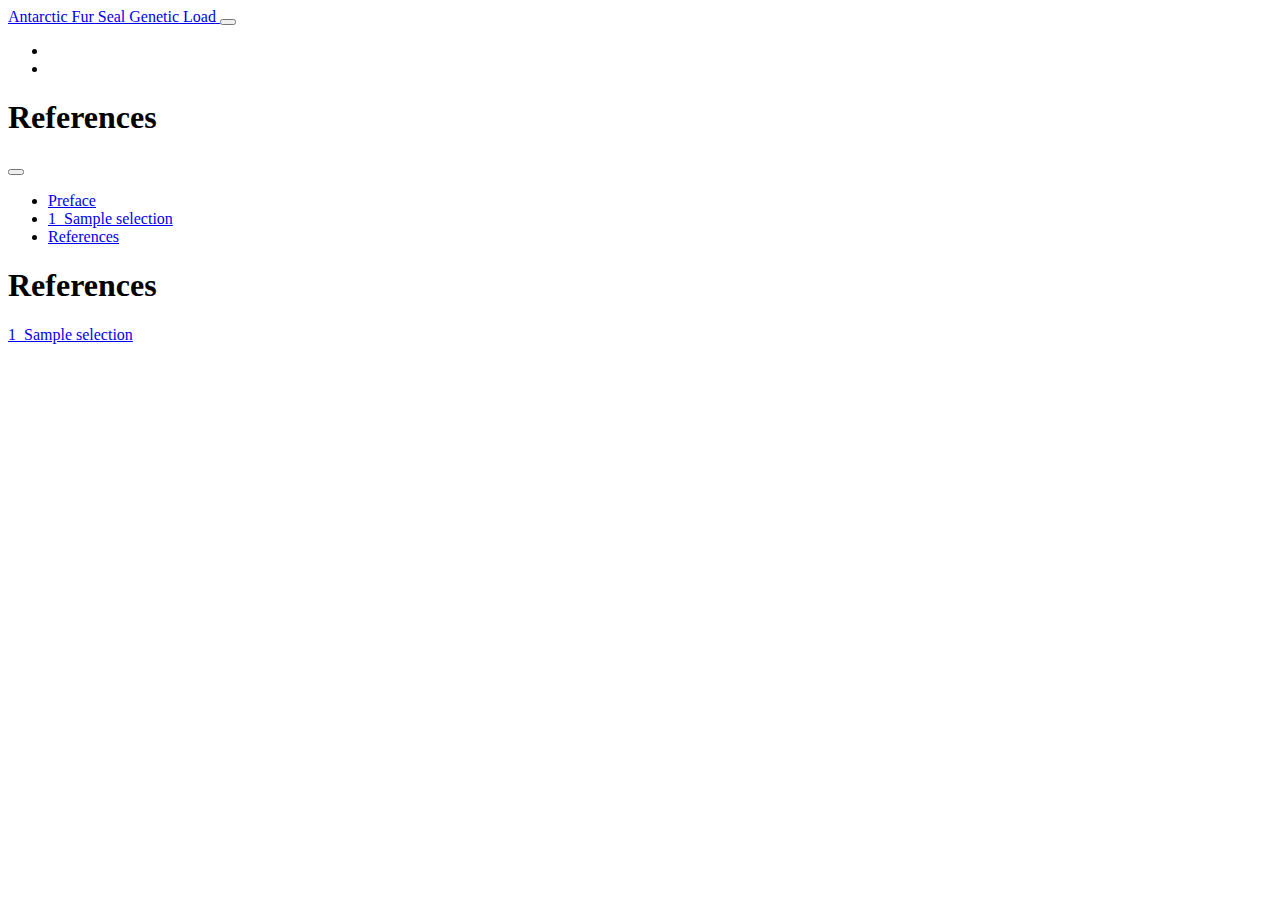
==== docs/qmd/references.html @ 4bafe3ad "update" ====
<!DOCTYPE html>
<html xmlns="http://www.w3.org/1999/xhtml" lang="en" xml:lang="en"><head>
  <meta charset="utf-8">
  <meta name="generator" content="quarto-0.9.238">
  <meta name="viewport" content="width=device-width, initial-scale=1.0, user-scalable=yes">
  <title>Antarctic Fur Seal Genetic Load - References</title>
  <style>
    code{white-space: pre-wrap;}
    span.smallcaps{font-variant: small-caps;}
    span.underline{text-decoration: underline;}
    div.column{display: inline-block; vertical-align: top; width: 50%;}
    div.hanging-indent{margin-left: 1.5em; text-indent: -1.5em;}
    ul.task-list{list-style: none;}
    div.csl-bib-body { }
    div.csl-entry {
      clear: both;
    }
    .hanging div.csl-entry {
      margin-left:2em;
      text-indent:-2em;
    }
    div.csl-left-margin {
      min-width:2em;
      float:left;
    }
    div.csl-right-inline {
      margin-left:2em;
      padding-left:1em;
    }
    div.csl-indent {
      margin-left: 2em;
    }
  </style>

  <script src="../site_libs/quarto-nav/quarto-nav.js"></script>
  <script src="../site_libs/quarto-nav/headroom.min.js"></script>
  <script src="../site_libs/clipboard/clipboard.min.js"></script>
  <meta name="quarto:offset" content="../">
  <script src="../site_libs/quarto-search/autocomplete.umd.js"></script>
  <script src="../site_libs/quarto-search/fuse.min.js"></script>
  <script src="../site_libs/quarto-search/quarto-search.js"></script>
  <link href="../qmd/01_sample_selection.html" rel="prev">
  <link href="../img/arcgaz_plain.svg" rel="icon" type="image/svg+xml">
  <script src="../site_libs/quarto-html/quarto.js"></script>
  <script src="../site_libs/quarto-html/popper.min.js"></script>
  <script src="../site_libs/quarto-html/tippy.umd.min.js"></script>
  <script src="../site_libs/quarto-html/anchor.min.js"></script>
  <link href="../site_libs/quarto-html/tippy.css" rel="stylesheet">
  <link id="quarto-text-highlighting-styles" href="../site_libs/quarto-html/quarto-syntax-highlighting.css" rel="stylesheet">
  <script src="../site_libs/bootstrap/bootstrap.min.js"></script>
  <link href="../site_libs/bootstrap/bootstrap-icons.css" rel="stylesheet">
  <link href="../site_libs/bootstrap/bootstrap.min.css" rel="stylesheet">
  <script id="quarto-search-options" type="application/json">{
    "location": "navbar",
    "copy-button": false,
    "collapse-after": 3,
    "panel-placement": "end",
    "type": "overlay",
    "limit": 20,
    "language": {
      "search-no-results-text": "No results",
      "search-matching-documents-text": "matching documents",
      "search-copy-link-title": "Copy link to search",
      "search-hide-matches-text": "Hide additional matches",
      "search-more-match-text": "more match in this document",
      "search-more-matches-text": "more matches in this document",
      "search-clear-button-title": "Clear",
      "search-detached-cancel-button-title": "Cancel",
      "search-submit-button-title": "Submit"
    }
  }</script>
  <!--[if lt IE 9]>
    <script src="//cdnjs.cloudflare.com/ajax/libs/html5shiv/3.7.3/html5shiv-printshiv.min.js"></script>
  <![endif]-->
</head>
<body class="floating nav-fixed">
<div id="quarto-search-results"></div>
  <header id="quarto-header" class="headroom fixed-top">
    <nav class="navbar navbar-expand-lg navbar-dark ">
      <div class="navbar-container container-fluid">
      <a class="navbar-brand" href="../index.html">
    <span class="navbar-title">Antarctic Fur Seal Genetic Load</span>
  </a>
          <button class="navbar-toggler" type="button" data-bs-toggle="collapse" data-bs-target="#navbarCollapse" aria-controls="navbarCollapse" aria-expanded="false" aria-label="Toggle navigation" onclick="if (window.quartoToggleHeadroom) { window.quartoToggleHeadroom(); }">
  <span class="navbar-toggler-icon"></span>
</button>
          <div class="collapse navbar-collapse" id="navbarCollapse">
            <ul class="navbar-nav navbar-nav-scroll ms-auto">
  <li class="nav-item compact">
    <a class="nav-link" href="https://github.com/"><i class="bi bi-file-earmark" role="img">
</i> 
 </a>
  </li>  
  <li class="nav-item compact">
    <a class="nav-link" href="https://github.com/k-hench/arcgaz_gl/"><i class="bi bi-github" role="img">
</i> 
 </a>
  </li>  
</ul>
              <div id="quarto-search" class="" title="Search"></div>
          </div> <!-- /navcollapse -->
      </div> <!-- /container-fluid -->
    </nav>
  <nav class="quarto-secondary-nav" data-bs-toggle="collapse" data-bs-target="#quarto-sidebar" aria-controls="quarto-sidebar" aria-expanded="false" aria-label="Toggle sidebar navigation" onclick="if (window.quartoToggleHeadroom) { window.quartoToggleHeadroom(); }">
    <div class="container-fluid d-flex justify-content-between">
      <h1 class="quarto-secondary-nav-title">References</h1>
      <button type="button" class="quarto-btn-toggle btn" aria-label="Show secondary navigation">
        <i class="bi bi-chevron-right"></i>
      </button>
    </div>
  </nav>
</header>
<!-- content -->
<div id="quarto-content" class="quarto-container page-columns page-rows-contents page-layout-article page-navbar">
<!-- sidebar -->
  <nav id="quarto-sidebar" class="sidebar collapse sidebar-navigation floating overflow-auto">
      <div class="mt-2 flex-shrink-0 align-items-center">
        <div class="sidebar-search">
        <div id="quarto-search" class="" title="Search"></div>
        </div>
      </div>
    <div class="sidebar-menu-container"> 
    <ul class="list-unstyled mt-1">
        <li class="sidebar-item">
  <div class="sidebar-item-container"> 
  <a href="../index.html" class="sidebar-item-text sidebar-link">Preface</a>
  </div>
</li>
        <li class="sidebar-item">
  <div class="sidebar-item-container"> 
  <a href="../qmd/01_sample_selection.html" class="sidebar-item-text sidebar-link"><span class="chapter-number">1</span>&nbsp; <span class="chapter-title">Sample selection</span></a>
  </div>
</li>
        <li class="sidebar-item">
  <div class="sidebar-item-container"> 
  <a href="../qmd/references.html" class="sidebar-item-text sidebar-link active">References</a>
  </div>
</li>
    </ul>
    </div>
</nav>
<!-- margin-sidebar -->
    <div id="quarto-margin-sidebar" class="sidebar margin-sidebar">
        
    </div>
<!-- main -->
<main class="content" id="quarto-document-content">
<header id="title-block-header" class="quarto-title-block default">

<div class="quarto-title"><h1 class="title d-none d-lg-block display-7">References</h1></div></header>
<div id="refs" role="doc-bibliography" style="display: none">

</div>



</main> <!-- /main -->
<script type="application/javascript">
window.document.addEventListener("DOMContentLoaded", function (event) {
  const icon = "";
  const anchorJS = new window.AnchorJS();
  anchorJS.options = {
    placement: 'right',
    icon: icon
  };
  anchorJS.add('.anchored');
  const clipboard = new window.ClipboardJS('.code-copy-button', {
    target: function(trigger) {
      return trigger.previousElementSibling;
    }
  });
  clipboard.on('success', function(e) {
    // button target
    const button = e.trigger;
    // don't keep focus
    button.blur();
    // flash "checked"
    button.classList.add('code-copy-button-checked');
    setTimeout(function() {
      button.classList.remove('code-copy-button-checked');
    }, 1000);
    // clear code selection
    e.clearSelection();
  });
  function tippyHover(el, contentFn) {
    const config = {
      allowHTML: true,
      content: contentFn,
      maxWidth: 500,
      delay: 100,
      arrow: false,
      appendTo: function(el) {
          return el.parentElement;
      },
      interactive: true,
      interactiveBorder: 10,
      theme: 'quarto',
      placement: 'bottom-start'
    };
    window.tippy(el, config); 
  }
  const noterefs = window.document.querySelectorAll('a[role="doc-noteref"]');
  for (var i=0; i<noterefs.length; i++) {
    const ref = noterefs[i];
    tippyHover(ref, function() {
      let href = ref.getAttribute('href');
      try { href = new URL(href).hash; } catch {}
      const id = href.replace(/^#\/?/, "");
      const note = window.document.getElementById(id);
      return note.innerHTML;
    });
  }
  var bibliorefs = window.document.querySelectorAll('a[role="doc-biblioref"]');
  for (var i=0; i<bibliorefs.length; i++) {
    const ref = bibliorefs[i];
    const cites = ref.parentNode.getAttribute('data-cites').split(' ');
    tippyHover(ref, function() {
      var popup = window.document.createElement('div');
      cites.forEach(function(cite) {
        var citeDiv = window.document.createElement('div');
        citeDiv.classList.add('hanging-indent');
        citeDiv.classList.add('csl-entry');
        var biblioDiv = window.document.getElementById('ref-' + cite);
        if (biblioDiv) {
          citeDiv.innerHTML = biblioDiv.innerHTML;
        }
        popup.appendChild(citeDiv);
      });
      return popup.innerHTML;
    });
  }
});
</script>
<nav class="page-navigation">
  <div class="nav-page nav-page-previous">
      <a href="../qmd/01_sample_selection.html" class="pagination-link">
        <i class="bi bi-arrow-left-short"></i> <span class="nav-page-text"><span class="chapter-number">1</span>&nbsp; <span class="chapter-title">Sample selection</span></span>
      </a>          
  </div>
  <div class="nav-page nav-page-next">
  </div>
</nav>
</div> <!-- /content -->


</body></html>
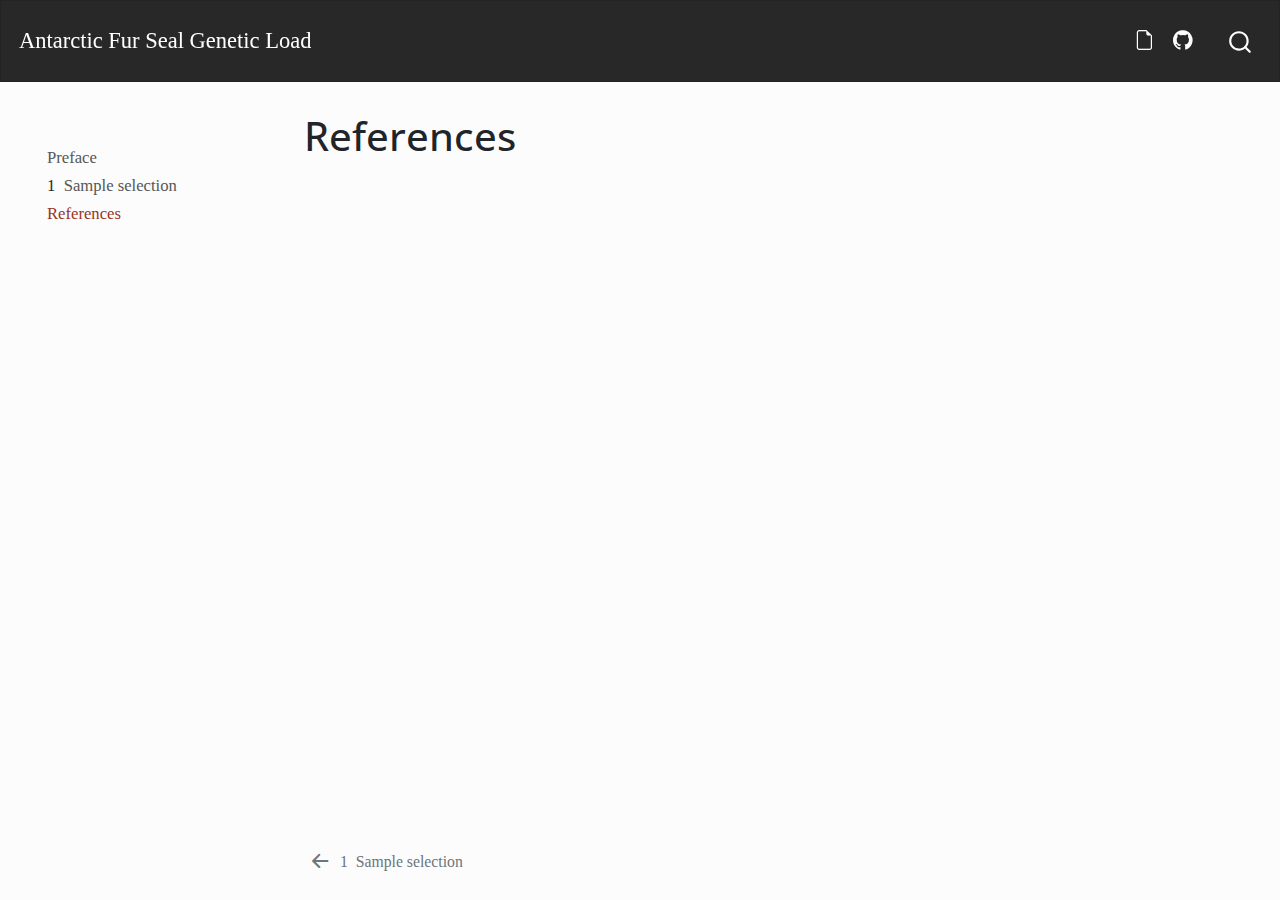
==== commit e065882e: "repo renaming" ====
--- a/docs/qmd/references.html
+++ b/docs/qmd/references.html
@@ -1,86 +1,99 @@
 <!DOCTYPE html>
 <html xmlns="http://www.w3.org/1999/xhtml" lang="en" xml:lang="en"><head>
-  <meta charset="utf-8">
-  <meta name="generator" content="quarto-0.9.238">
-  <meta name="viewport" content="width=device-width, initial-scale=1.0, user-scalable=yes">
-  <title>Antarctic Fur Seal Genetic Load - References</title>
-  <style>
-    code{white-space: pre-wrap;}
-    span.smallcaps{font-variant: small-caps;}
-    span.underline{text-decoration: underline;}
-    div.column{display: inline-block; vertical-align: top; width: 50%;}
-    div.hanging-indent{margin-left: 1.5em; text-indent: -1.5em;}
-    ul.task-list{list-style: none;}
-    div.csl-bib-body { }
-    div.csl-entry {
-      clear: both;
-    }
-    .hanging div.csl-entry {
-      margin-left:2em;
-      text-indent:-2em;
-    }
-    div.csl-left-margin {
-      min-width:2em;
-      float:left;
-    }
-    div.csl-right-inline {
-      margin-left:2em;
-      padding-left:1em;
-    }
-    div.csl-indent {
-      margin-left: 2em;
-    }
-  </style>
-
-  <script src="../site_libs/quarto-nav/quarto-nav.js"></script>
-  <script src="../site_libs/quarto-nav/headroom.min.js"></script>
-  <script src="../site_libs/clipboard/clipboard.min.js"></script>
-  <meta name="quarto:offset" content="../">
-  <script src="../site_libs/quarto-search/autocomplete.umd.js"></script>
-  <script src="../site_libs/quarto-search/fuse.min.js"></script>
-  <script src="../site_libs/quarto-search/quarto-search.js"></script>
-  <link href="../qmd/01_sample_selection.html" rel="prev">
-  <link href="../img/arcgaz_plain.svg" rel="icon" type="image/svg+xml">
-  <script src="../site_libs/quarto-html/quarto.js"></script>
-  <script src="../site_libs/quarto-html/popper.min.js"></script>
-  <script src="../site_libs/quarto-html/tippy.umd.min.js"></script>
-  <script src="../site_libs/quarto-html/anchor.min.js"></script>
-  <link href="../site_libs/quarto-html/tippy.css" rel="stylesheet">
-  <link id="quarto-text-highlighting-styles" href="../site_libs/quarto-html/quarto-syntax-highlighting.css" rel="stylesheet">
-  <script src="../site_libs/bootstrap/bootstrap.min.js"></script>
-  <link href="../site_libs/bootstrap/bootstrap-icons.css" rel="stylesheet">
-  <link href="../site_libs/bootstrap/bootstrap.min.css" rel="stylesheet">
-  <script id="quarto-search-options" type="application/json">{
-    "location": "navbar",
-    "copy-button": false,
-    "collapse-after": 3,
-    "panel-placement": "end",
-    "type": "overlay",
-    "limit": 20,
-    "language": {
-      "search-no-results-text": "No results",
-      "search-matching-documents-text": "matching documents",
-      "search-copy-link-title": "Copy link to search",
-      "search-hide-matches-text": "Hide additional matches",
-      "search-more-match-text": "more match in this document",
-      "search-more-matches-text": "more matches in this document",
-      "search-clear-button-title": "Clear",
-      "search-detached-cancel-button-title": "Cancel",
-      "search-submit-button-title": "Submit"
-    }
-  }</script>
-  <!--[if lt IE 9]>
-    <script src="//cdnjs.cloudflare.com/ajax/libs/html5shiv/3.7.3/html5shiv-printshiv.min.js"></script>
-  <![endif]-->
+
+<meta charset="utf-8">
+<meta name="generator" content="quarto-1.1.132">
+
+<meta name="viewport" content="width=device-width, initial-scale=1.0, user-scalable=yes">
+
+
+<title>Antarctic Fur Seal Genetic Load - References</title>
+<style>
+code{white-space: pre-wrap;}
+span.smallcaps{font-variant: small-caps;}
+div.columns{display: flex; gap: min(4vw, 1.5em);}
+div.column{flex: auto; overflow-x: auto;}
+div.hanging-indent{margin-left: 1.5em; text-indent: -1.5em;}
+ul.task-list{list-style: none;}
+ul.task-list li input[type="checkbox"] {
+  width: 0.8em;
+  margin: 0 0.8em 0.2em -1.6em;
+  vertical-align: middle;
+}
+div.csl-bib-body { }
+div.csl-entry {
+  clear: both;
+}
+.hanging div.csl-entry {
+  margin-left:2em;
+  text-indent:-2em;
+}
+div.csl-left-margin {
+  min-width:2em;
+  float:left;
+}
+div.csl-right-inline {
+  margin-left:2em;
+  padding-left:1em;
+}
+div.csl-indent {
+  margin-left: 2em;
+}
+</style>
+
+
+<script src="../site_libs/quarto-nav/quarto-nav.js"></script>
+<script src="../site_libs/quarto-nav/headroom.min.js"></script>
+<script src="../site_libs/clipboard/clipboard.min.js"></script>
+<script src="../site_libs/quarto-search/autocomplete.umd.js"></script>
+<script src="../site_libs/quarto-search/fuse.min.js"></script>
+<script src="../site_libs/quarto-search/quarto-search.js"></script>
+<meta name="quarto:offset" content="../">
+<link href="../qmd/01_sample_selection.html" rel="prev">
+<link href="../img/arcgaz_plain.svg" rel="icon" type="image/svg+xml">
+<script src="../site_libs/quarto-html/quarto.js"></script>
+<script src="../site_libs/quarto-html/popper.min.js"></script>
+<script src="../site_libs/quarto-html/tippy.umd.min.js"></script>
+<script src="../site_libs/quarto-html/anchor.min.js"></script>
+<link href="../site_libs/quarto-html/tippy.css" rel="stylesheet">
+<link href="../site_libs/quarto-html/quarto-syntax-highlighting.css" rel="stylesheet" id="quarto-text-highlighting-styles">
+<script src="../site_libs/bootstrap/bootstrap.min.js"></script>
+<link href="../site_libs/bootstrap/bootstrap-icons.css" rel="stylesheet">
+<link href="../site_libs/bootstrap/bootstrap.min.css" rel="stylesheet" id="quarto-bootstrap" data-mode="light">
+<script id="quarto-search-options" type="application/json">{
+  "location": "navbar",
+  "copy-button": false,
+  "collapse-after": 3,
+  "panel-placement": "end",
+  "type": "overlay",
+  "limit": 20,
+  "language": {
+    "search-no-results-text": "No results",
+    "search-matching-documents-text": "matching documents",
+    "search-copy-link-title": "Copy link to search",
+    "search-hide-matches-text": "Hide additional matches",
+    "search-more-match-text": "more match in this document",
+    "search-more-matches-text": "more matches in this document",
+    "search-clear-button-title": "Clear",
+    "search-detached-cancel-button-title": "Cancel",
+    "search-submit-button-title": "Submit"
+  }
+}</script>
+
+
 </head>
-<body class="floating nav-fixed">
+
+<body class="nav-sidebar floating nav-fixed">
+
 <div id="quarto-search-results"></div>
   <header id="quarto-header" class="headroom fixed-top">
     <nav class="navbar navbar-expand-lg navbar-dark ">
       <div class="navbar-container container-fluid">
-      <a class="navbar-brand" href="../index.html">
+      <div class="navbar-brand-container">
+    <a class="navbar-brand" href="../index.html">
     <span class="navbar-title">Antarctic Fur Seal Genetic Load</span>
-  </a>
+    </a>
+  </div>
           <button class="navbar-toggler" type="button" data-bs-toggle="collapse" data-bs-target="#navbarCollapse" aria-controls="navbarCollapse" aria-expanded="false" aria-label="Toggle navigation" onclick="if (window.quartoToggleHeadroom) { window.quartoToggleHeadroom(); }">
   <span class="navbar-toggler-icon"></span>
 </button>
@@ -145,9 +158,23 @@
     </div>
 <!-- main -->
 <main class="content" id="quarto-document-content">
+
 <header id="title-block-header" class="quarto-title-block default">
-
-<div class="quarto-title"><h1 class="title d-none d-lg-block display-7">References</h1></div></header>
+<div class="quarto-title">
+<h1 class="title d-none d-lg-block">References</h1>
+</div>
+
+
+
+<div class="quarto-title-meta">
+
+    
+    
+  </div>
+  
+
+</header>
+
 <div id="refs" role="doc-bibliography" style="display: none">
 
 </div>
@@ -155,8 +182,26 @@
 
 
 </main> <!-- /main -->
-<script type="application/javascript">
+<script id="quarto-html-after-body" type="application/javascript">
 window.document.addEventListener("DOMContentLoaded", function (event) {
+  const toggleBodyColorMode = (bsSheetEl) => {
+    const mode = bsSheetEl.getAttribute("data-mode");
+    const bodyEl = window.document.querySelector("body");
+    if (mode === "dark") {
+      bodyEl.classList.add("quarto-dark");
+      bodyEl.classList.remove("quarto-light");
+    } else {
+      bodyEl.classList.add("quarto-light");
+      bodyEl.classList.remove("quarto-dark");
+    }
+  }
+  const toggleBodyColorPrimary = () => {
+    const bsSheetEl = window.document.querySelector("link#quarto-bootstrap");
+    if (bsSheetEl) {
+      toggleBodyColorMode(bsSheetEl);
+    }
+  }
+  toggleBodyColorPrimary();  
   const icon = "";
   const anchorJS = new window.AnchorJS();
   anchorJS.options = {
@@ -176,7 +221,10 @@
     button.blur();
     // flash "checked"
     button.classList.add('code-copy-button-checked');
+    var currentTitle = button.getAttribute("title");
+    button.setAttribute("title", "Copied!");
     setTimeout(function() {
+      button.setAttribute("title", currentTitle);
       button.classList.remove('code-copy-button-checked');
     }, 1000);
     // clear code selection
@@ -203,7 +251,8 @@
   for (var i=0; i<noterefs.length; i++) {
     const ref = noterefs[i];
     tippyHover(ref, function() {
-      let href = ref.getAttribute('href');
+      // use id or data attribute instead here
+      let href = ref.getAttribute('data-footnote-href') || ref.getAttribute('href');
       try { href = new URL(href).hash; } catch {}
       const id = href.replace(/^#\/?/, "");
       const note = window.document.getElementById(id);
@@ -243,4 +292,5 @@
 </div> <!-- /content -->
 
 
+
 </body></html>--- a/docs/site_libs/quarto-html/tippy.css
+++ b/docs/site_libs/quarto-html/tippy.css
@@ -0,0 +1 @@
+.tippy-box[data-animation=fade][data-state=hidden]{opacity:0}[data-tippy-root]{max-width:calc(100vw - 10px)}.tippy-box{position:relative;background-color:#333;color:#fff;border-radius:4px;font-size:14px;line-height:1.4;white-space:normal;outline:0;transition-property:transform,visibility,opacity}.tippy-box[data-placement^=top]>.tippy-arrow{bottom:0}.tippy-box[data-placement^=top]>.tippy-arrow:before{bottom:-7px;left:0;border-width:8px 8px 0;border-top-color:initial;transform-origin:center top}.tippy-box[data-placement^=bottom]>.tippy-arrow{top:0}.tippy-box[data-placement^=bottom]>.tippy-arrow:before{top:-7px;left:0;border-width:0 8px 8px;border-bottom-color:initial;transform-origin:center bottom}.tippy-box[data-placement^=left]>.tippy-arrow{right:0}.tippy-box[data-placement^=left]>.tippy-arrow:before{border-width:8px 0 8px 8px;border-left-color:initial;right:-7px;transform-origin:center left}.tippy-box[data-placement^=right]>.tippy-arrow{left:0}.tippy-box[data-placement^=right]>.tippy-arrow:before{left:-7px;border-width:8px 8px 8px 0;border-right-color:initial;transform-origin:center right}.tippy-box[data-inertia][data-state=visible]{transition-timing-function:cubic-bezier(.54,1.5,.38,1.11)}.tippy-arrow{width:16px;height:16px;color:#333}.tippy-arrow:before{content:"";position:absolute;border-color:transparent;border-style:solid}.tippy-content{position:relative;padding:5px 9px;z-index:1}--- a/docs/site_libs/quarto-html/quarto-syntax-highlighting.css
+++ b/docs/site_libs/quarto-html/quarto-syntax-highlighting.css
@@ -0,0 +1,181 @@
+/* quarto syntax highlight colors */
+:root {
+  --quarto-hl-kw-color: #000000;
+  --quarto-hl-fu-color: #644a9b;
+  --quarto-hl-va-color: #0057ae;
+  --quarto-hl-cf-color: #000000;
+  --quarto-hl-op-color: #000000;
+  --quarto-hl-bu-color: #644a9b;
+  --quarto-hl-ex-color: #0095ff;
+  --quarto-hl-pp-color: #006e28;
+  --quarto-hl-at-color: #0057ae;
+  --quarto-hl-ch-color: #924c9d;
+  --quarto-hl-sc-color: #ff5500;
+  --quarto-hl-st-color: #bf0303;
+  --quarto-hl-vs-color: #bf0303;
+  --quarto-hl-ss-color: #ff5500;
+  --quarto-hl-im-color: #644a9b;
+  --quarto-hl-dt-color: #0057ae;
+  --quarto-hl-dv-color: #b08000;
+  --quarto-hl-bn-color: #b08000;
+  --quarto-hl-fl-color: #b08000;
+  --quarto-hl-cn-color: #aa5500;
+  --quarto-hl-co-color: #898887;
+  --quarto-hl-do-color: #607880;
+  --quarto-hl-an-color: #ca60ca;
+  --quarto-hl-cv-color: #0095ff;
+  --quarto-hl-re-color: #0057ae;
+  --quarto-hl-in-color: #b08000;
+  --quarto-hl-wa-color: #bf0303;
+  --quarto-hl-al-color: #bf0303;
+  --quarto-hl-er-color: #bf0303;
+}
+
+/* other quarto variables */
+:root {
+  --quarto-font-monospace: SFMono-Regular, Menlo, Monaco, Consolas, "Liberation Mono", "Courier New", monospace;
+}
+
+pre > code.sourceCode > span {
+  color: #000000;
+}
+
+code span {
+  color: #000000;
+}
+
+code.sourceCode > span {
+  color: #000000;
+}
+
+div.sourceCode,
+div.sourceCode pre.sourceCode {
+  color: #000000;
+}
+
+code span.kw {
+  color: #000000;
+  font-weight: bold;
+}
+
+code span.fu {
+  color: #644a9b;
+}
+
+code span.va {
+  color: #0057ae;
+}
+
+code span.cf {
+  color: #000000;
+  font-weight: bold;
+}
+
+code span.op {
+  color: #000000;
+}
+
+code span.bu {
+  color: #644a9b;
+}
+
+code span.ex {
+  color: #0095ff;
+  font-weight: bold;
+}
+
+code span.pp {
+  color: #006e28;
+}
+
+code span.at {
+  color: #0057ae;
+}
+
+code span.ch {
+  color: #924c9d;
+}
+
+code span.sc {
+  color: #ff5500;
+}
+
+code span.st {
+  color: #bf0303;
+}
+
+code span.vs {
+  color: #bf0303;
+}
+
+code span.ss {
+  color: #ff5500;
+}
+
+code span.im {
+  color: #644a9b;
+}
+
+code span.dt {
+  color: #0057ae;
+}
+
+code span.dv {
+  color: #b08000;
+}
+
+code span.bn {
+  color: #b08000;
+}
+
+code span.fl {
+  color: #b08000;
+}
+
+code span.cn {
+  color: #aa5500;
+}
+
+code span.co {
+  color: #898887;
+}
+
+code span.do {
+  color: #607880;
+}
+
+code span.an {
+  color: #ca60ca;
+}
+
+code span.cv {
+  color: #0095ff;
+}
+
+code span.re {
+  color: #0057ae;
+}
+
+code span.in {
+  color: #b08000;
+}
+
+code span.wa {
+  color: #bf0303;
+}
+
+code span.al {
+  color: #bf0303;
+  font-weight: bold;
+}
+
+code span.er {
+  color: #bf0303;
+  text-decoration: underline;
+}
+
+.prevent-inlining {
+  content: "</";
+}
+
+/*# sourceMappingURL=debc5d5d77c3f9108843748ff7464032.css.map */
